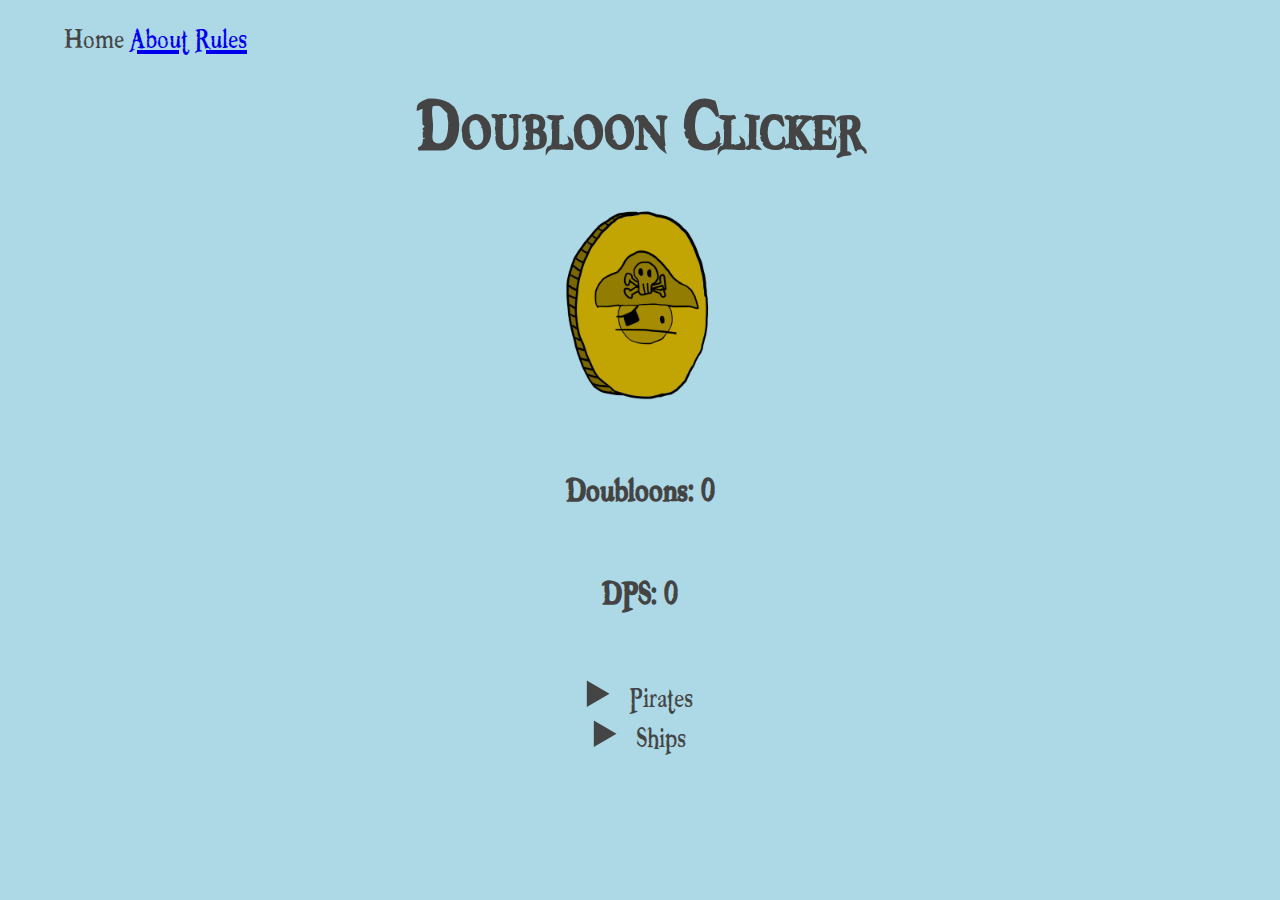
==== index.html @ ed4e31a5 "added assets for ship upgrades" ====
<!DOCTYPE html>

<html>
    <div class="topnav">
        <a class="active">Home</a>
        <a href="About.html" target="_blank">About</a>
        <a href="Rules.html" target="_blank">Rules</a>
    </div>
	<head>
		<meta charset="utf-8">
        <meta name="viewport" content="width=device-width, initial-scale=1.0">
        <link rel="stylesheet" type="text/css" href="clicker.css">
        <title>Pirate Clicker Game</title>
        <script src = "clicker.js"></script>
    </head>

    <body onload="removeSpaceship()">
    	<div id = "top" class = "colcontainer">
    		<h1> Doubloon Clicker </h1>
        </div>

        <div id = "doubloon" class = "center">
    		<a href=# onclick="add()"><img src="images/doubloon.png" width="200px" height="200px"></a>
            <h3 id="doubloons"> Doubloons: 0 </h3>
            <h3 id="dps"> DPS: 0 </h3>
        </div>

            <div id = "pirateShop" class="colcontainer">
                <details>
                <summary>Pirates</summary>
                <div id = "scallywag" class="col">
                    <h3>Hire 1 Scallywag</h3>
                    <a href = "#" onClick="buyScallywags()"><img src="images/Scallywag.png" width="75px" height="75px"></a>
                    <p id="costScallywags"> 5 Doubloons</p>
                    <p id="ammountScallywags"> You own 0 Scallywags</p>
                </div>
                <div id = "pirate" class="col">
                    <h3>Hire 1 Pirate</h3>
                    <a href = "#" onClick="buyPirate()"><img src="images/Pirate.png" width="75px" height="75px"></a>
                    <p id="costPirates"> 250 Doubloons</p>
                    <p id="ammountPirates"> You employ 0 Pirates</p>
                </div>
                <div id = "fMate" class="col">
                    <h3>Hire 1 First Mate</h3>
                    <a href = "#" onClick="buyFMate()"><img src="images/FirstMate.png" width="75px" height="75px"></a>
                    <p id="costFMates"> 1000 Doubloons</p>
                    <p id="ammountFMates"> You employ 0 First Mates</p>
                </div>
                <div id = "captain" class="col">
                    <h3>Hire 1 Captain</h3>
                    <a href = "#" onClick="buyCaptain()"><img src="images/Captain.png" width="75px" height="75px"></a>
                    <p id="costCaptains"> 50000 Doubloons</p>
                    <p id="ammountCaptains"> You employ 0 Captains</p>
                </div>
            </div>

            <div id = "boatShop" class="colcontainer">
                <details>
                <summary>Ships</summary>
                <div id = "sloop" class="col">
                    <h3>Buy 1 Sloop</h3>
                    <a href = "#" onClick="buySloop()"><img src="images/sloop.png" width="75px" height="75px"></a>
                    <p id="costSloops"> 1000000 Doubloons</p>
                    <p id="resourcesSloops">50 Scallywags, 20 Pirates, 10 First Mates, 1 Captains</p>
                    <p id="ammountSloops"> You own 0 Sloops</p>
                </div>
                <div id = "brigantine" class="col">
                    <h3>Buy 1 Brigantine</h3>
                    <a href = "#" onClick="buyBrigantine()"><img src="images/brig.png" width="75px" height="75px"></a>
                    <p id="costBrigantines"> 50000000 Doubloons</p>
                    <p id="resourcesBrigatines">100 Scallywags, 50 Pirates, 10 First Mates, 2 Captains</p>
                    <p id="ammountBrigantines"> You own 0 Brigantines</p>
                </div>
                <div id = "galleon" class="col">
                    <h3>Buy 1 Galleon</h3>
                    <a href = "#" onClick="buyGalleon()"><img src="images/galleon.png" width="75px" height="75px"></a>
                    <p id="costGalleons"> 1000000000 Doubloons</p>
                    <p id="resourcesGalleons">50 Scallywags, 100 Pirates, 50 First Mates, 5 Captains</p>
                    <p id="ammountGalleons"> You own 0 Galleons</p>
                </div>
                <div id = "spaceship" class="col">
                    <h3>Buy 1 Space Ship</h3>
                    <a href = "#" onClick="buySpaceShip()"><img src="images/Pirate.png" width="75px" height="75px"> </a>
                    <p id="costSpaceShip"> 1000000000000 Doubloons</p>
                    <p id="resourcesSpaceShip">200 Scallywags, 200 Pirates, 100 First Mates, 50 Captains</p>
                    <p id="ammountSpaceShip"> You own 0 Pirate Space Ships</p>
                </div>
                <div id = "alienTech" class="col">
                    <h3>Research Alien Tech</h3>
                    <a href = "#" onClick="buyAlienTech()"><img src="images/Pirate.png" width="75px" height="75px"> </a>
                    <p id="costAlienTech"> 500000000000 Doubloons</p>
                    Unlocks Pirate Space Ship
                </div>
                </details>
            </div>
	</body>
</html>
---- clicker.css ----
body {
    padding: 0;
    margin: 20px auto;
    max-width: 90%;
    line-height: 1;
    font-size: 40px;
    color: #444;
    font-family: booter;
    background-color: lightblue;
}

h1, h2 {
    line-height: 0;
    text-align: center;
    font-family: booter;
    font-variant: small-caps;
    font-size: 100px;
}

h3 {
    line-height: 1.2;
}

.colcontainer {
    margin: 0px auto;
    width: 100%;
    text-align: center;

}

.colcontainer .col{
    float: left;
    margin: 0;
    width: 25%;
    font-size: 30px;
}

.center {
    margin: auto;
    width: 50%;
    padding: 10px;
    text-align: center;
}

.colcontainer .twocol {
    float: left;
    margin: 0;
    width: 50%;
    font-size: 40px;
}

@font-face {
    font-family: 'booter';
    src: url(fonts/BOOTERZZ.ttf);
    font-style: normal;
    font-weight: 100;
}
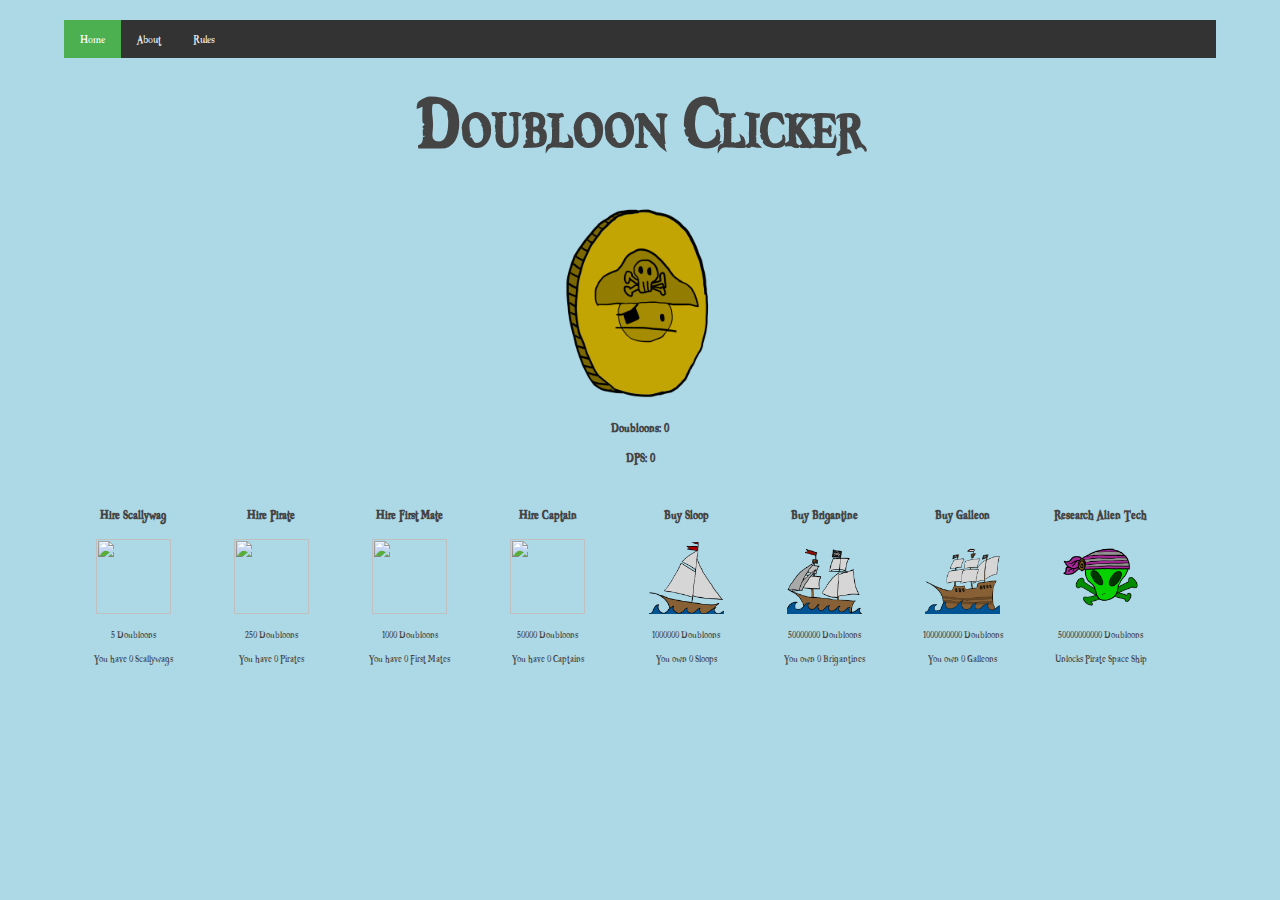
==== commit 3675ecce: "pirate clicker release" ====
--- a/index.html
+++ b/index.html
@@ -1,10 +1,13 @@
 <!DOCTYPE html>
 
 <html>
-    <div class="topnav">
-        <a class="active">Home</a>
-        <a href="About.html" target="_blank">About</a>
-        <a href="Rules.html" target="_blank">Rules</a>
+    <div class="nomobile">
+        <div class="topnav">
+            <a class="active">Home</a>
+            <a href="About.html" target="_blank">About</a>
+            <a href="Rules.html" target="_blank">Rules</a>
+            <div id = "winner"><a href="Winner.html" target="_blank">Click To Win!</a></div>
+        </div>
     </div>
 	<head>
 		<meta charset="utf-8">
@@ -15,10 +18,13 @@
     </head>
 
     <body onload="removeSpaceship()">
-    	<div id = "top" class = "colcontainer">
-    		<h1> Doubloon Clicker </h1>
+    	<div id = "mobtop" class = "nomobile">
+            <div class = "smalltitle">
+    		  <h1> Doubloon Clicker </h1>
+            </div>
         </div>
-
+        
+        <div id = "top">
         <div id = "doubloon" class = "center">
     		<a href=# onclick="add()"><img src="images/doubloon.png" width="200px" height="200px"></a>
             <h3 id="doubloons"> Doubloons: 0 </h3>
@@ -26,72 +32,77 @@
         </div>
 
             <div id = "pirateShop" class="colcontainer">
-                <details>
-                <summary>Pirates</summary>
+                
                 <div id = "scallywag" class="col">
-                    <h3>Hire 1 Scallywag</h3>
+                    <h3>Hire Scallywag</h3>
                     <a href = "#" onClick="buyScallywags()"><img src="images/Scallywag.png" width="75px" height="75px"></a>
                     <p id="costScallywags"> 5 Doubloons</p>
-                    <p id="ammountScallywags"> You own 0 Scallywags</p>
+                    <p id="ammountScallywags"> You have 0 Scallywags</p>
                 </div>
                 <div id = "pirate" class="col">
-                    <h3>Hire 1 Pirate</h3>
+                    <h3>Hire Pirate</h3>
                     <a href = "#" onClick="buyPirate()"><img src="images/Pirate.png" width="75px" height="75px"></a>
                     <p id="costPirates"> 250 Doubloons</p>
-                    <p id="ammountPirates"> You employ 0 Pirates</p>
+                    <p id="ammountPirates"> You have 0 Pirates</p>
                 </div>
                 <div id = "fMate" class="col">
-                    <h3>Hire 1 First Mate</h3>
+                    <h3>Hire First Mate</h3>
                     <a href = "#" onClick="buyFMate()"><img src="images/FirstMate.png" width="75px" height="75px"></a>
                     <p id="costFMates"> 1000 Doubloons</p>
-                    <p id="ammountFMates"> You employ 0 First Mates</p>
+                    <p id="ammountFMates"> You have 0 First Mates</p>
                 </div>
                 <div id = "captain" class="col">
-                    <h3>Hire 1 Captain</h3>
+                    <h3>Hire Captain</h3>
                     <a href = "#" onClick="buyCaptain()"><img src="images/Captain.png" width="75px" height="75px"></a>
                     <p id="costCaptains"> 50000 Doubloons</p>
-                    <p id="ammountCaptains"> You employ 0 Captains</p>
+                    <p id="ammountCaptains"> You have 0 Captains</p>
                 </div>
-            </div>
+            
 
-            <div id = "boatShop" class="colcontainer">
-                <details>
-                <summary>Ships</summary>
+                
                 <div id = "sloop" class="col">
-                    <h3>Buy 1 Sloop</h3>
-                    <a href = "#" onClick="buySloop()"><img src="images/sloop.png" width="75px" height="75px"></a>
+                    <h3>Buy Sloop</h3>
+                    <div class ="tooltip">
+                        <a href = "#" onClick="buySloop()"><img src="images/sloop.png" width="75px" height="75px"></a>
+                        <span class="tooltiptext"><b>Needs: </b><i>50 Scallywags, 20 Pirates, 10 First Mates, 1 Captains</i></span>
+                    </div>
                     <p id="costSloops"> 1000000 Doubloons</p>
-                    <p id="resourcesSloops">50 Scallywags, 20 Pirates, 10 First Mates, 1 Captains</p>
                     <p id="ammountSloops"> You own 0 Sloops</p>
                 </div>
                 <div id = "brigantine" class="col">
-                    <h3>Buy 1 Brigantine</h3>
-                    <a href = "#" onClick="buyBrigantine()"><img src="images/brig.png" width="75px" height="75px"></a>
+                    <h3>Buy Brigantine</h3>
+                    <div class ="tooltip">
+                        <a href = "#" onClick="buyBrigantine()"><img src="images/brig.png" width="75px" height="75px"></a>
+                        <span class="tooltiptext"><b>Needs: </b><i>100 Scallywags, 50 Pirates, 10 First Mates, 2 Captains </i></span>
+                    </div>
                     <p id="costBrigantines"> 50000000 Doubloons</p>
-                    <p id="resourcesBrigatines">100 Scallywags, 50 Pirates, 10 First Mates, 2 Captains</p>
                     <p id="ammountBrigantines"> You own 0 Brigantines</p>
                 </div>
                 <div id = "galleon" class="col">
-                    <h3>Buy 1 Galleon</h3>
-                    <a href = "#" onClick="buyGalleon()"><img src="images/galleon.png" width="75px" height="75px"></a>
+                    <h3>Buy Galleon</h3>
+                    <div class ="tooltip">
+                        <a href = "#" onClick="buyGalleon()"><img src="images/galleon.png" width="75px" height="75px"></a>
+                        <span class="tooltiptext"><b>Needs: </b><i>50 Scallywags, 100 Pirates, 50 First Mates, 5 Captains </i></span>
+                    </div>
                     <p id="costGalleons"> 1000000000 Doubloons</p>
-                    <p id="resourcesGalleons">50 Scallywags, 100 Pirates, 50 First Mates, 5 Captains</p>
                     <p id="ammountGalleons"> You own 0 Galleons</p>
                 </div>
                 <div id = "spaceship" class="col">
-                    <h3>Buy 1 Space Ship</h3>
-                    <a href = "#" onClick="buySpaceShip()"><img src="images/Pirate.png" width="75px" height="75px"> </a>
-                    <p id="costSpaceShip"> 1000000000000 Doubloons</p>
-                    <p id="resourcesSpaceShip">200 Scallywags, 200 Pirates, 100 First Mates, 50 Captains</p>
+                    <h3>Buy Space Ship</h3>
+                    <div class ="tooltip">
+                        <a href = "#" onClick="buySpaceShip()"><img src="images/space.png" width="75px" height="75px"> </a>
+                        <span class="tooltiptext"><b>Needs: </b><i>200 Scallywags, 200 Pirates, 100 First Mates, 50 Captains</i></span>
+                    </div>
+                    <p id="costSpaceShip"> 100000000000 Doubloons</p>
                     <p id="ammountSpaceShip"> You own 0 Pirate Space Ships</p>
                 </div>
                 <div id = "alienTech" class="col">
                     <h3>Research Alien Tech</h3>
-                    <a href = "#" onClick="buyAlienTech()"><img src="images/Pirate.png" width="75px" height="75px"> </a>
-                    <p id="costAlienTech"> 500000000000 Doubloons</p>
+                    <a href = "#" onClick="buyAlienTech()"><img src="images/alientech.png" width="75px" height="75px"> </a>
+                    <p id="costAlienTech"> 50000000000 Doubloons</p>
                     Unlocks Pirate Space Ship
                 </div>
-                </details>
             </div>
+        </div>
 	</body>
 </html>
--- a/clicker.css
+++ b/clicker.css
@@ -2,11 +2,20 @@
     padding: 0;
     margin: 20px auto;
     max-width: 90%;
-    line-height: 1;
-    font-size: 40px;
+    line-height: 0.6;
+    font-size: 15px;
     color: #444;
     font-family: booter;
     background-color: lightblue;
+}
+
+p{
+    line-height: 0.6;
+}
+
+p1{
+    line-height: 0.6;
+    font-size: 30px;
 }
 
 h1, h2 {
@@ -18,7 +27,7 @@
 }
 
 h3 {
-    line-height: 1.2;
+    line-height: .7;
 }
 
 .colcontainer {
@@ -31,8 +40,7 @@
 .colcontainer .col{
     float: left;
     margin: 0;
-    width: 25%;
-    font-size: 30px;
+    width: 12%;
 }
 
 .center {
@@ -45,8 +53,13 @@
 .colcontainer .twocol {
     float: left;
     margin: 0;
-    width: 50%;
+    width: 40%;
     font-size: 40px;
+    
+}
+
+.winner {
+    
 }
 
 @font-face {
@@ -54,4 +67,120 @@
     src: url(fonts/BOOTERZZ.ttf);
     font-style: normal;
     font-weight: 100;
+}
+
+/* Add a black background color to the top navigation */
+.topnav {
+  background-color: #333;
+  overflow: hidden;
+}
+
+/* Style the links inside the navigation bar */
+.topnav a {
+  float: left;
+  color: #f2f2f2;
+  text-align: center;
+  padding: 14px 16px;
+  text-decoration: none;
+  font-size: 17px;
+}
+
+/* Change the color of links on hover */
+.topnav a:hover {
+  background-color: #ddd;
+  color: black;
+}
+
+/* Add a color to the active/current link */
+.topnav a.active {
+  background-color: #4CAF50;
+  color: white;
+}
+
+/* The Modal (background) */
+.modal {
+  display: none; /* Hidden by default */
+  position: fixed; /* Stay in place */
+  z-index: 1; /* Sit on top */
+  padding-top: 100px; /* Location of the box */
+  left: 0;
+  top: 0;
+  width: 100%; /* Full width */
+  height: 100%; /* Full height */
+  overflow: auto; /* Enable scroll if needed */
+  background-color: rgb(0,0,0); /* Fallback color */
+  background-color: rgba(0,0,0,0.4); /* Black w/ opacity */
+}
+
+/* Modal Content */
+.modal-content {
+  background-color: #fefefe;
+  margin: auto;
+  padding: 20px;
+  border: 1px solid #888;
+  width: 80%;
+}
+
+/* The Close Button */
+.close {
+  color: #aaaaaa;
+  float: right;
+  font-size: 28px;
+  font-weight: bold;
+}
+
+.close:hover,
+.close:focus {
+  color: #000;
+  text-decoration: none;
+  cursor: pointer;
+}
+
+@media screen and (max-width: 600px) {
+    .nomobile {
+        display:none;
+    }
+    
+    .colcontainer .col{
+    float: left;
+    margin: 0;
+    width: 25%;
+    }
+    
+}
+
+@media screen and (min-width: 600px) {
+    .onlymobile {
+        display:none;
+    }
+}
+
+/* Tooltip container */
+.tooltip {
+    position: relative;
+    display: inline-block;
+}
+
+/* Tooltip text */
+.tooltip .tooltiptext {
+    visibility: hidden;
+    width: 120px;
+    background-color: black;
+    color: #fff;
+    text-align: center;
+    padding: 5px 0;
+    border-radius: 6px;
+ 
+  /* Position the tooltip text - see examples below! */
+    position: absolute;
+    z-index: 1;
+    width: 120px;
+    bottom: 100%;
+    left: 50%;
+    margin-left: -60px;
+}
+
+/* Show the tooltip text when you mouse over the tooltip container */
+.tooltip:hover .tooltiptext {
+    visibility: visible;
 }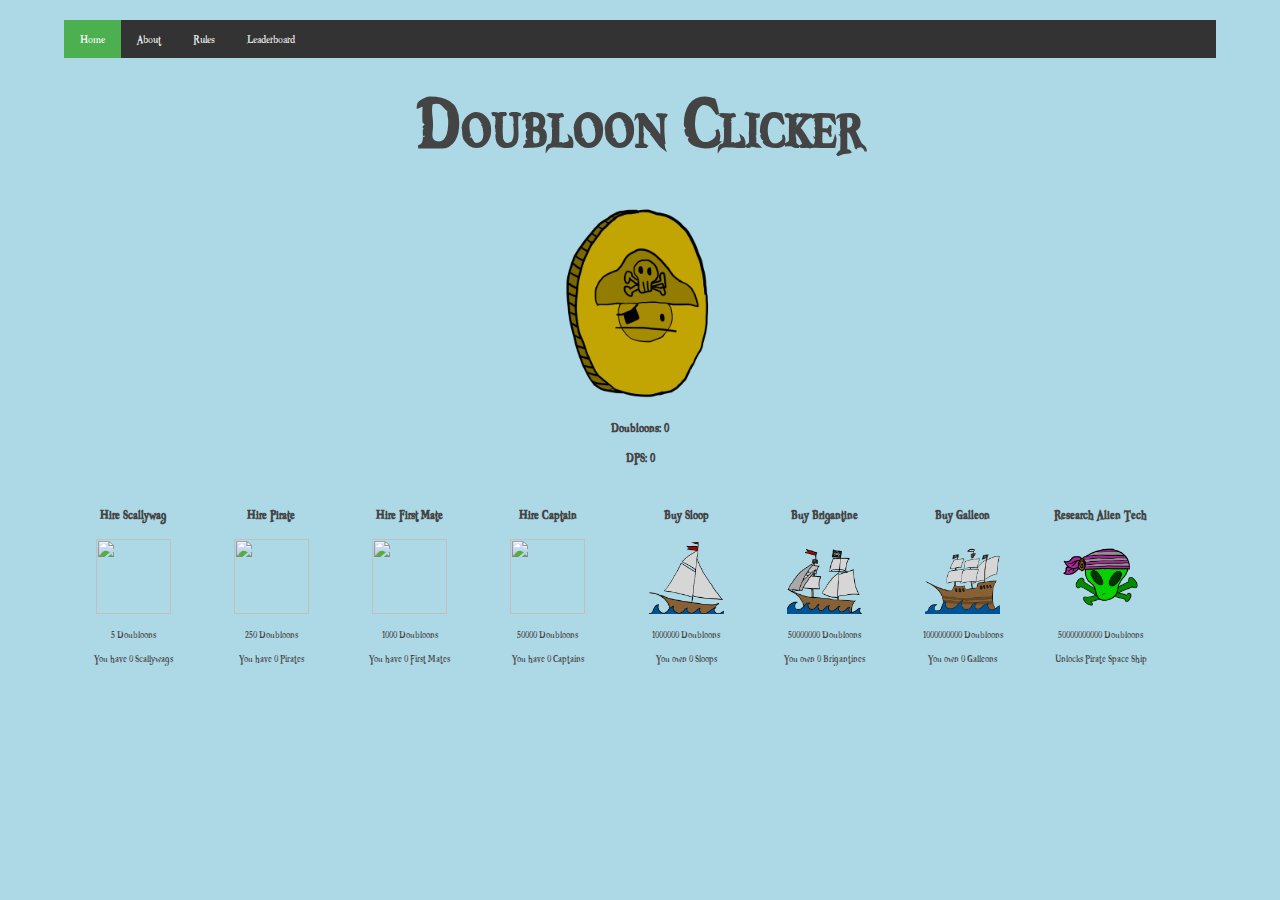
==== commit 5d4be650: "added leaderboard page" ====
--- a/index.html
+++ b/index.html
@@ -6,6 +6,7 @@
             <a class="active">Home</a>
             <a href="About.html" target="_blank">About</a>
             <a href="Rules.html" target="_blank">Rules</a>
+            <a href="Leaderboard.html" target="_blank">Leaderboard</a>
             <div id = "winner"><a href="Winner.html" target="_blank">Click To Win!</a></div>
         </div>
     </div>
